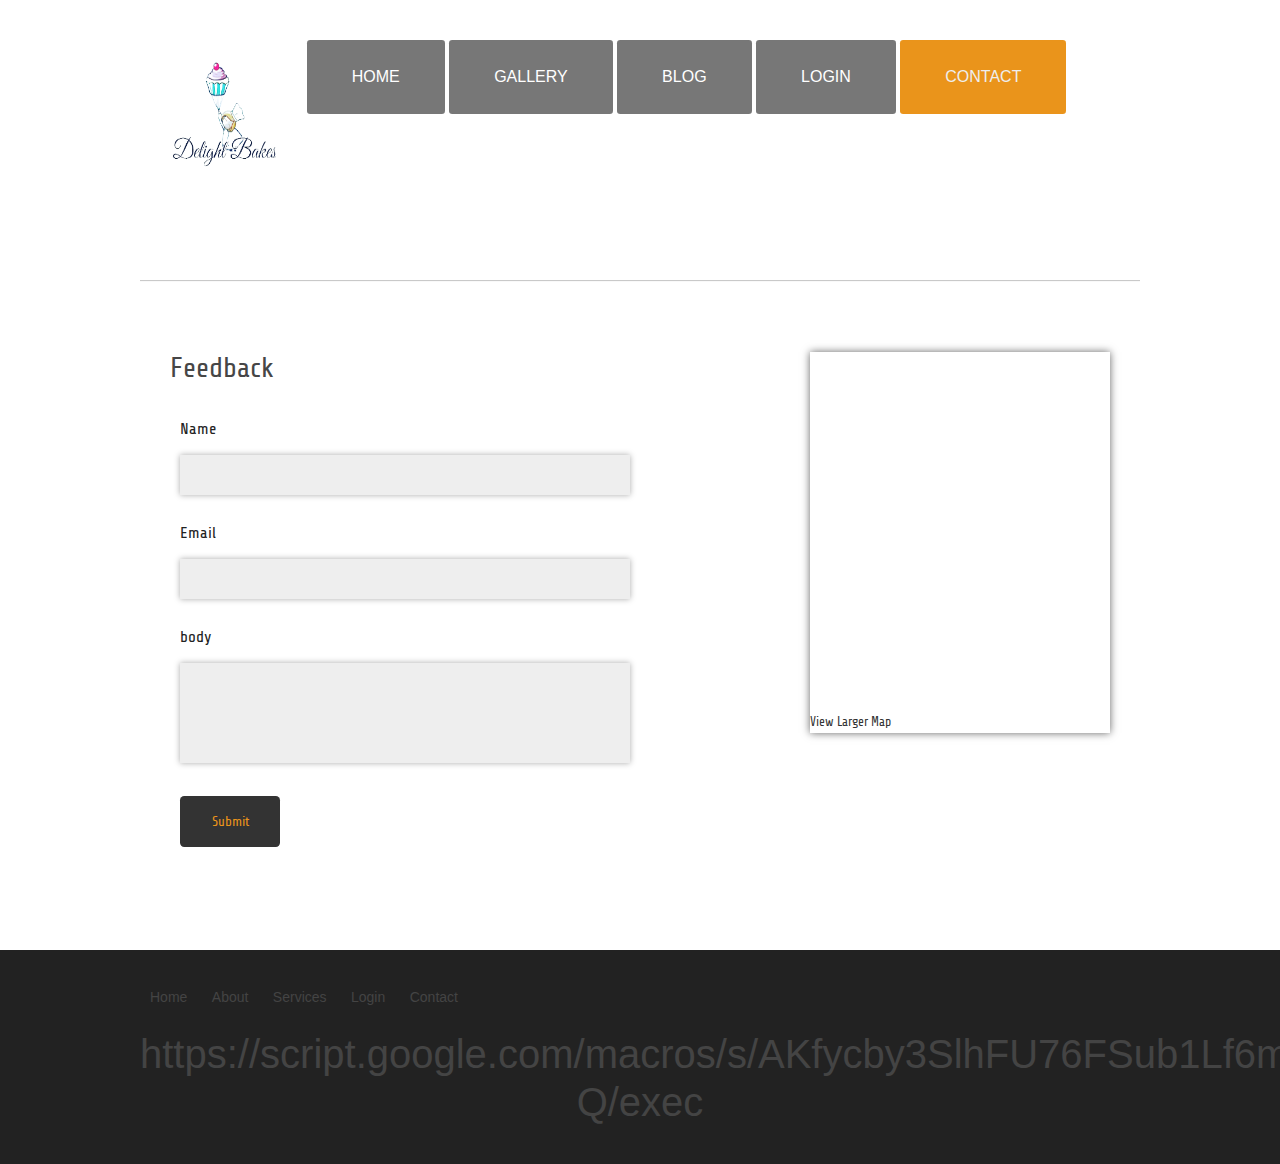
==== feedback.html @ 37decf48 "Update feedback.html" ====
<!DOCTYPE HTML>
<html>
<head>
    <link rel="icon" href="images/Orange Fire Ice Cream Logo-01.jpeg">
<title>Delight Bakers</title>
<meta http-equiv="Content-Type" content="text/html; charset=utf-8" />
<link rel="stylesheet" href="css/style.css" type="text/css" media="all" />
<link href='//fonts.googleapis.com/css?family=Share+Tech' rel='stylesheet' type='text/css'>
	<link rel="stylesheet" href="https://maxcdn.bootstrapcdn.com/bootstrap/4.0.0/css/bootstrap.min.css" integrity="sha384-Gn5384xqQ1aoWXA+058RXPxPg6fy4IWvTNh0E263XmFcJlSAwiGgFAW/dAiS6JXm" crossorigin="anonymous">

</head>
<body>
<div class="header">
<div class="wrap">
<div class="logo col-12 col-xl-2"><a href="index.html"><img style="width: 180px; height: 180px;" src="images/logo-removebg-2.png"  alt=""/></a></div>
    <div class="nav col-xl-10">
        <ul>
            <li><a href="index.html">Home</a></li>
            <li><a href="single.html">Gallery</a></li>
            <li><a href="single.html">Blog</a></li>
            <li><a href="single.html">Login</a></li>
            <li class="active"><a href="feedback.html">contact</a></li>
        </ul>
    </div>
    <div class="clear"></div>
    </div>
</div>
<div class="wrap">
	<div class="hr"></div>
<div class="feed">
	<div class="feedback">
        <h1>Feedback</h1>
        <form>
        	<div>
            	<span><label>Name</label></span>
            	<span><input type="text" value="" /></span>
            </div>
            <div>
            	<span><label>Email</label></span>
            	<span><input type="text" value="" /></span>
            </div>
        	<div>
            	<span><label>body</label></span>
            	<span><textarea></textarea></span>
            </div>
        	<div>
            	<span><input type="submit" value="Submit" /></span>
            </div>
        </form>
    </div>
    <div class="map"><iframe width="425" height="350" frameborder="0" scrolling="no" marginheight="0" marginwidth="0" src="http://maps.google.co.in/maps?f=q&amp;source=s_q&amp;hl=en&amp;geocode=&amp;q=Eiffel+Tower&amp;aq=&amp;sll=14.419385,79.988022&amp;sspn=0.112221,0.209255&amp;ie=UTF8&amp;hq=Eiffel+Tower&amp;t=m&amp;ll=48.858278,2.294254&amp;spn=0.014682,0.032015&amp;output=embed"></iframe><br /><small><a href="http://maps.google.co.in/maps?f=q&amp;source=embed&amp;hl=en&amp;geocode=&amp;q=Eiffel+Tower&amp;aq=&amp;sll=14.419385,79.988022&amp;sspn=0.112221,0.209255&amp;ie=UTF8&amp;hq=Eiffel+Tower&amp;t=m&amp;ll=48.858278,2.294254&amp;spn=0.014682,0.032015" style="color:#333;text-align:left">View Larger Map</a></small></div>
    <div class="clear"></div>
</div>
</div>
<div class="footer">
    <div class="wrap">
        <ul>
            <li><a href="index.html">Home</a></li>
            <li><a href="single.html">About</a></li>
            <li><a href="single.html">Services</a></li>
            <li><a href="single.html">Login</a></li>
            <li><a href="feedback.html">Contact</a></li>
        </ul>
        
	    <h1>https://script.google.com/macros/s/AKfycby3SlhFU76FSub1Lf6mmzuAkTae88ok3kmiYD2XkHPgkXl8RmEoAZm8iMd0pO9FskNO-Q/exec</h1>
    </div>
</div>
	<script src="https://code.jquery.com/jquery-3.2.1.slim.min.js" integrity="sha384-KJ3o2DKtIkvYIK3UENzmM7KCkRr/rE9/Qpg6aAZGJwFDMVNA/GpGFF93hXpG5KkN" crossorigin="anonymous"></script>
<script src="https://cdnjs.cloudflare.com/ajax/libs/popper.js/1.12.9/umd/popper.min.js" integrity="sha384-ApNbgh9B+Y1QKtv3Rn7W3mgPxhU9K/ScQsAP7hUibX39j7fakFPskvXusvfa0b4Q" crossorigin="anonymous"></script>
<script src="https://maxcdn.bootstrapcdn.com/bootstrap/4.0.0/js/bootstrap.min.js" integrity="sha384-JZR6Spejh4U02d8jOt6vLEHfe/JQGiRRSQQxSfFWpi1MquVdAyjUar5+76PVCmYl" crossorigin="anonymous"></script>
</body>
</html>
---- css/style.css ----
/*
Author: W3layouts
Author URL: http://w3layouts.com
License: Creative Commons Attribution 3.0 Unported
License URL: http://creativecommons.org/licenses/by/3.0/
*/
/* reset */
html,body,div,span,applet,object,iframe,h1,h2,h3,h4,h5,h6,p,blockquote,pre,a,abbr,acronym,address,big,cite,code,del,dfn,em,img,ins,kbd,q,s,samp,small,strike,strong,sub,sup,tt,var,b,u,i,dl,dt,dd,ol,nav ul,nav li,fieldset,form,label,legend,table,caption,tbody,tfoot,thead,tr,th,td,article,aside,canvas,details,embed,figure,figcaption,footer,header,hgroup,menu,nav,output,ruby,section,summary,time,mark,audio,video{margin:0;padding:0;border:0;font-size:100%;font:inherit;vertical-align:baseline;}
article, aside, details, figcaption, figure,footer, header, hgroup, menu, nav, section {display: block;}
ol,ul{list-style:none;margin:0;padding:0;}
blockquote,q{quotes:none;}
blockquote:before,blockquote:after,q:before,q:after{content:'';content:none;}
table{border-collapse:collapse;border-spacing:0;}
/* start editing from here */
a{text-decoration:none;}
.txt-rt{text-align:right;}/* text align right */
.txt-lt{text-align:left;}/* text align left */
.txt-center{text-align:center;}/* text align center */
.float-rt{float:right;}/* float right */
.float-lt{float:left;}/* float left */
.clear{clear:both;}/* clear float */
.pos-relative{position:relative;}/* Position Relative */
.pos-absolute{position:absolute;}/* Position Absolute */
.vertical-base{	vertical-align:baseline;}/* vertical align baseline */
.vertical-top{	vertical-align:top;}/* vertical align top */
.underline{	padding-bottom:5px;	border-bottom: 1px solid #eee; margin:0 0 20px 0;}/* Add 5px bottom padding and a underline */
nav.vertical ul li{	display:block;}/* vertical menu */
nav.horizontal ul li{	display: inline-block;}/* horizontal menu */
img{max-width:100%;}
/*end reset*/

body{
	font-family: 'Share Tech', sans-serif;
	font-size:12px;
	background:#f3f3f3;
}
.wrap {
	width:1000px;
	margin:0 auto;
	/*background:#e8e8e6;*/
}
.logo{
	margin:35px 0 45px 0;
	float: left;
	
}
.logo a{
	font-size:50px;
	color:#444;
}
.nav {
	float: right;
	margin: 40px 0 0 0; 

}
.nav li {
	display:inline-block;
}
.nav li a {
	color:#fff;
	font-size:16px;
	display:block;
	padding:25px 45px;
	background: #777;
	text-transform:uppercase;
	-webkit-border-radius:.2em;
	-moz-border-radius:.2em;
	border-radius:.2em;
}
.nav li.active a,
.nav li a:hover{
	color:#eee;
	background: #ea941b;
}
.main-body{
}
.content{
	float:left;
	border-right:1px solid #fff;
}
.slide img{
	padding: 12px;
	background: #fff;
	box-shadow: 0 0 8px #999;
	border-bottom: 1px solid #ffffff;
}
.slide{
	padding-bottom: 10px;
}
.hr{
	height: 2px;
	margin: 20px 0;
	background: url('../images/div.png') repeat-x;
}
/*--grids--*/
.grids{
	margin:35px 0;
	
}
.grids li img{
	-webkit-border-top-right-radius:.3em; 
	   -moz-border-top-right-radius:.3em; 
			border-top-right-radius:.3em;
	-webkit-border-top-left-radius:.3em; 
	   -moz-border-top-left-radius:.3em; 
			border-top-left-radius:.3em;
}
.grids li{
	float:left;
	display: inline;
	width: 315px;
	margin:0 27px 0 0; 
	box-shadow: 0 0 8px #999;
	background: #fff;
	padding-bottom: 10px;
	border-radius:.3em; 

}
.grids li:first-child{
	margin-left: 0;
}
.grids li.last{
	margin-right: 0;
}
.grids h3{
	color: #555;
	padding: 10px 0 0 15px;
	background: #fff;
	font-size: 24px;
}
.grids p{
	color: #aaa;
	font-size: 16px;
	padding:8px 15px;
	background: #fff;
	line-height: 1.8em;
}
.grids button{
	color: #fff;
	background: #EA941B;
	padding: 10px 15px;
	border: none;
	border-radius:.2em;
	margin:8px 15px;
	
}
.grids button:hover{
	cursor: pointer;
}
/*gallery*/
.gallery{
	margin:35px 0 0 0;
}
.gallery li{
	float:left;
	display: inline;
	width: 315px;
	margin:0 27px 30px 0; 
	box-shadow: 0 0 8px #666;
	background: #fff;
	padding-bottom: 10px;
	opacity: .95;
	
}
.gallery li:first-child{
	margin-left: 0;
}
.gallery li.last{
	margin-right: 0;
}
.gallery h3{
	color: #555;
	padding: 10px 0 0 15px;
	background: #fff;
	font-size: 18px;
}
.gallery li:hover{
	cursor: pointer;
	box-shadow: 0 0 2px #8ebae3;
	opacity: 1;
}
/*--text-box--*/
.text-box{
	margin: 30px 0 60px 0; 
}
.text-box p{
	font-size: 16px;
	color: #666;
	line-height: 1.9em;
}
/*--feedback--*/
.feed{
	padding:50px 0;
	margin-bottom:30px;
	font-family: 'Share Tech', sans-serif;
}
.feedback{
	font-size:16px;
	padding-bottom:10px;
	color:#464646;
	margin:0 0 0 30px;
	float:left;
}
.feedback h1{
	font-size:28px;
	padding-bottom:10px;
	color:#464646;
}
.feedback div{
	padding:10px;
}
.feedback label{
	color: #222;
}
.feedback span{	
	display:block;
	padding:3px 0;
}
.feedback input[type="text"]{
	width:450px;
	padding:8px;
	font-size:16px;
	color:#333;
	background:#eee;
	box-shadow: 0 0 6px #aaa;
	border:none;
	outline: none;
	font-family: 'Share Tech', sans-serif;
}
.feedback textarea{
	width:450px;
	height:100px;
	padding:5px;
	font-size:16px;
	background:#eee;
	box-shadow: 0 0 6px #aaa;
	border:none;
	font-size:16px;
	color:#333;
	outline: none;
	resize: none;
	font-family: 'Share Tech', sans-serif;
}
.feedback input[type="submit"]{
	width:100px;
	padding:15px 8px;
	font-size:16px;
	background:#333;
	border:none;
	font-size:14px;
	color:#EA941B;
	cursor:pointer;
	font-family: 'Share Tech', sans-serif;
	-webkit-border-radius:.3em;
	   -moz-border-radius:.3em;
	        border-radius:.3em;
}
.feedback input[type="submit"]:hover{
	background:#EA941B;
	color: #fff;
	
}
.map{
	float: right;
	margin-right: 30px;
	box-shadow: 0 0 8px #666;
}
/*--footer--*/
.footer{
	background:#222;
	text-align:center;
	padding:30px;
	color:#444;
}
.footer ul{
	float: left;
}
.footer li{
	margin:5px 10px;
	display:inline-block;
}
.footer li a{
	color:#444;
	font-size:14px;
}
.footer li a:hover{
	color:#EA941B;
	border-bottom:1px solid #444;
}
.copy{
	float: right;
	word-spacing:3px;
	padding:10px;
	color:#444;
}
.copy a{
	color:#EA941B;
}
.copy a:hover{
	color: #fff;
	border-bottom:1px solid #EA941B;
}
iframe {
	width:100%;
}
/*--responsive--*/

@media(max-width:1050px){
	.wrap {
		margin: 0px auto;
		width: 945px;
	}
	.grids li {
		float: left;
		display: block;
		width: 30%;
		margin: 0 27px 0 0;
	}
	.gallery li.last {
		margin-right: 27px;
	}
	
}
@media(max-width:1024px){

}
@media(max-width:991px){

	.wrap {
		margin: 0px auto;
		width: 897px;
	}
	.nav li a {
		font-size: 16px;
		padding: 25px 37px;
	}
	.map {
    float: none;
	}
}
@media(max-width:900px){
	.wrap {
		margin: 0px auto;
		width: 820px;
	}
	.nav li a {
		font-size: 13px;
		padding: 25px 35px;
	}
	.map {
    float: none;
	}
	.feedback input[type="text"],.feedback textarea {
     width:86%;
	}
	.feedback {
		margin: 10px 0 0 20px;
		float: left;
		width: 95%;
	}
}	
@media(max-width:800px){
	.wrap {
		margin: 0px auto;
		width: 700px;
	}
	.nav li a {
		font-size: 13px;
		padding: 25px 26px;
	}
	.logo img {
		width: 87%;
	}
	.logo {
		margin: 9px 0 9px 0;
		float: left;
	}
	.nav {
		float: right;
		margin: 13px 0 0 0;
	}
}
@media (max-width:736px){
	.wrap {
		margin: 0px auto;
		width: 627px;
	}

}
@media(max-width:667px){
	.wrap {
		margin: 0px auto;
		width: 553px;
	}
	.logo img {
		width: 68%;
	}
	.nav li a {
		font-size: 13px;
		padding: 18px 12px;
	}
	.grids li {
		float: left;
		display: block;
		width: 57%;
		margin: 0 27px 10px 0;
	}
	.footer {
        padding: 10px;
	}
	.footer ul {
		float: none;
		text-align: center;
	}
	.copy {
		float: none;
		padding: 10px;
		text-align: center;
	}
}
@media(max-width:640px){
	.wrap {
		margin: 0px auto;
		width: 524px;
	}
	.nav {
		float: none;
		margin: 13px 0 0 0;
		width: 100%;
	}
	.logo {
		margin: 9px 0 9px 0;
		float: none;
		text-align:center; 
	}
	.logo img {
		width: 44%;
	}
	.nav li a {
		font-size: 13px;
		padding: 18px 34px;
	}
	.nav {
		float: none;
		margin: 0px 0 12px 0;
		width: 100%;
	}
	.logo {
		margin: 9px 0 0px 0;
		float: none;
		text-align: center;
	}
}
@media(max-width:600px){
	.wrap {
		margin: 0px auto;
		width: 458px;
	}
	.nav li a {
		font-size: 13px;
		padding: 18px 27px;
	}
	.grids li {
		float: left;
		display: block;
		width: 68%;
		margin: 0 27px 10px 0;
	}
}
@media(max-width:480px){
	.wrap {
		margin: 0px auto;
		width:375px;
	}
	.nav li a {
		font-size: 13px;
		padding: 18px 19px;
	}
	.feedback {
		margin: 10px 0 0 20px;
		float: left;
		width: 89%;
	}
	.feed {
       padding: 8px 0;
	}
	.nav li {
		display: block;
	}
	.gallery li {
       width: 100%;
	}
}
@media(max-width:414px){

	.wrap {
		margin: 0px auto;
		width: 357px;
	}
	.footer li {
       margin: 5px 8px;
	}
	
}
@media(max-width:375px){
	.wrap {
		margin: 0px auto;
		width: 282px;
	}
	.logo img {
		width: 66%;
	}
	.grids li {
		float: left;
		display: block;
		width: 100%;
		margin: 0 27px 10px 0;
	}
	.grids h3 {
		padding: 10px 0 0 15px;
		font-size: 20px;
	}
	.feedback input[type="text"], .feedback textarea {
		width: 79%;
	}
}
@media(max-width:320px){
	
}
/*--//responsive--*/
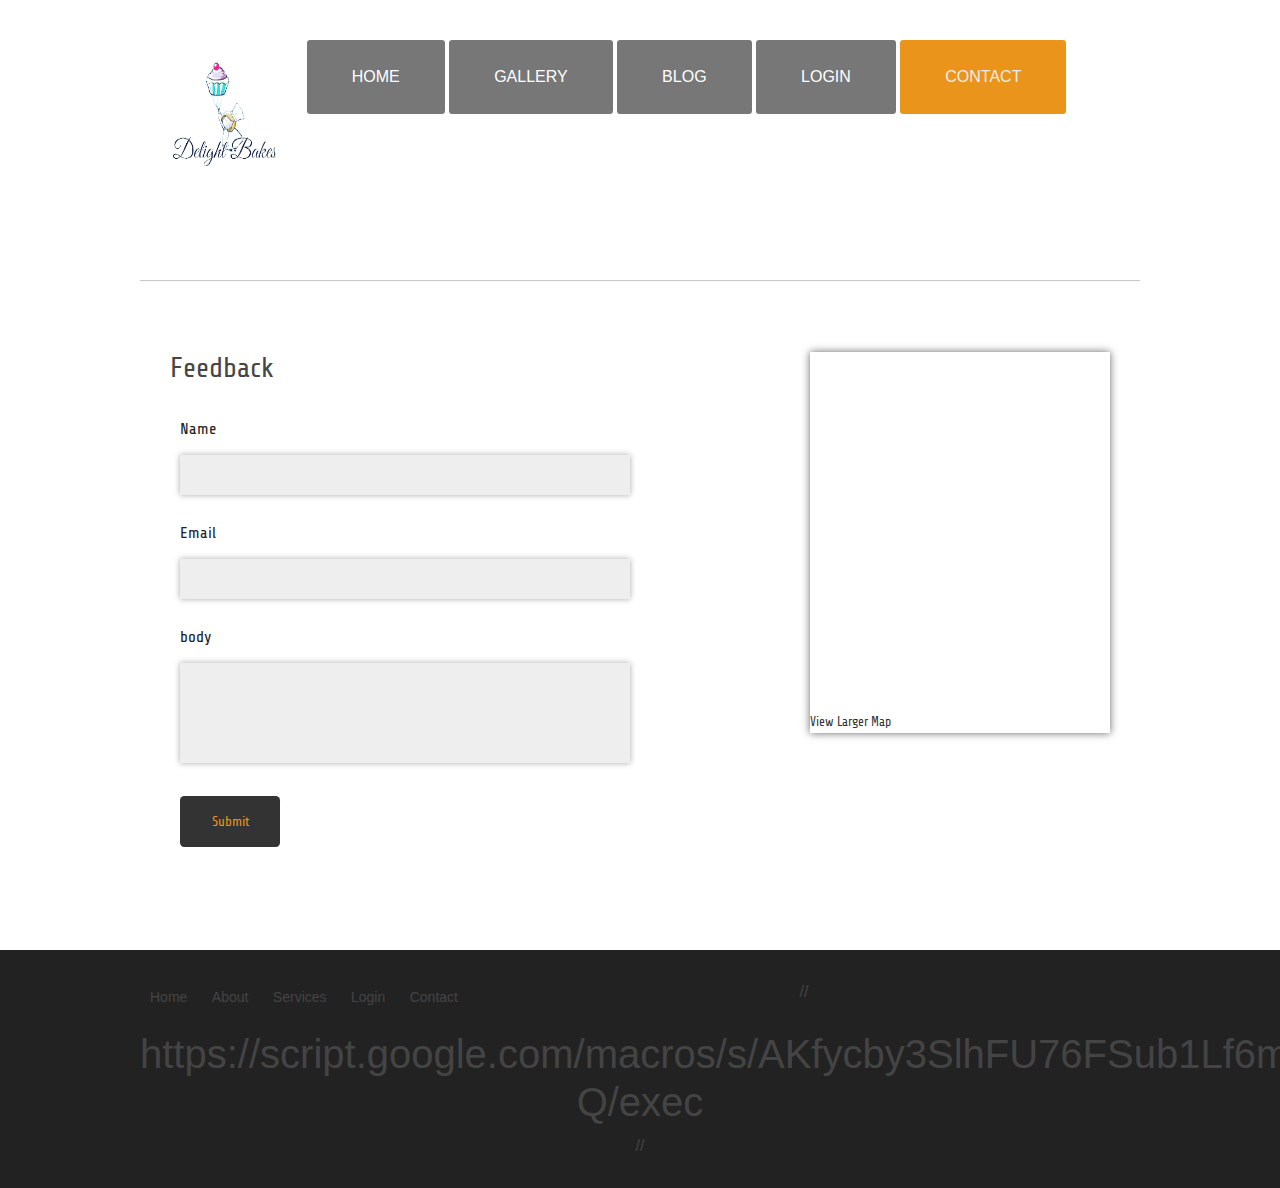
==== commit 3e05c266: "Update feedback.html" ====
--- a/feedback.html
+++ b/feedback.html
@@ -8,7 +8,7 @@
 <link rel="stylesheet" href="css/style.css" type="text/css" media="all" />
 <link href='//fonts.googleapis.com/css?family=Share+Tech' rel='stylesheet' type='text/css'>
 	<link rel="stylesheet" href="https://maxcdn.bootstrapcdn.com/bootstrap/4.0.0/css/bootstrap.min.css" integrity="sha384-Gn5384xqQ1aoWXA+058RXPxPg6fy4IWvTNh0E263XmFcJlSAwiGgFAW/dAiS6JXm" crossorigin="anonymous">
-
+<script src="https://ajax.googleapis.com/ajax/libs/jquery/3.5.1/jquery.min.js"></script>
 </head>
 <body>
 <div class="header">
@@ -31,7 +31,7 @@
 <div class="feed">
 	<div class="feedback">
         <h1>Feedback</h1>
-        <form>
+        <form id="submit-form">
         	<div>
             	<span><label>Name</label></span>
             	<span><input type="text" value="" /></span>
@@ -63,11 +63,30 @@
             <li><a href="feedback.html">Contact</a></li>
         </ul>
         
-	    <h1>https://script.google.com/macros/s/AKfycby3SlhFU76FSub1Lf6mmzuAkTae88ok3kmiYD2XkHPgkXl8RmEoAZm8iMd0pO9FskNO-Q/exec</h1>
+	    //<h1>https://script.google.com/macros/s/AKfycby3SlhFU76FSub1Lf6mmzuAkTae88ok3kmiYD2XkHPgkXl8RmEoAZm8iMd0pO9FskNO-Q/exec</h1>//
     </div>
 </div>
 	<script src="https://code.jquery.com/jquery-3.2.1.slim.min.js" integrity="sha384-KJ3o2DKtIkvYIK3UENzmM7KCkRr/rE9/Qpg6aAZGJwFDMVNA/GpGFF93hXpG5KkN" crossorigin="anonymous"></script>
 <script src="https://cdnjs.cloudflare.com/ajax/libs/popper.js/1.12.9/umd/popper.min.js" integrity="sha384-ApNbgh9B+Y1QKtv3Rn7W3mgPxhU9K/ScQsAP7hUibX39j7fakFPskvXusvfa0b4Q" crossorigin="anonymous"></script>
 <script src="https://maxcdn.bootstrapcdn.com/bootstrap/4.0.0/js/bootstrap.min.js" integrity="sha384-JZR6Spejh4U02d8jOt6vLEHfe/JQGiRRSQQxSfFWpi1MquVdAyjUar5+76PVCmYl" crossorigin="anonymous"></script>
-</body>
+<script>
+        $("#submit-form").submit((e)=>{
+            e.preventDefault()
+            $.ajax({
+                url:"https://script.google.com/macros/s/AKfycby3SlhFU76FSub1Lf6mmzuAkTae88ok3kmiYD2XkHPgkXl8RmEoAZm8iMd0pO9FskNO-Q/exec",
+                data:$("#submit-form").serialize(),
+                method:"post",
+                success:function (response){
+                    alert("Form submitted successfully")
+                    window.location.reload()
+                    //window.location.href="https://google.com"
+                },
+                error:function (err){
+                    alert("Something Error")
+    
+                }
+            })
+        })
+    </script>
+	</body>
 </html>
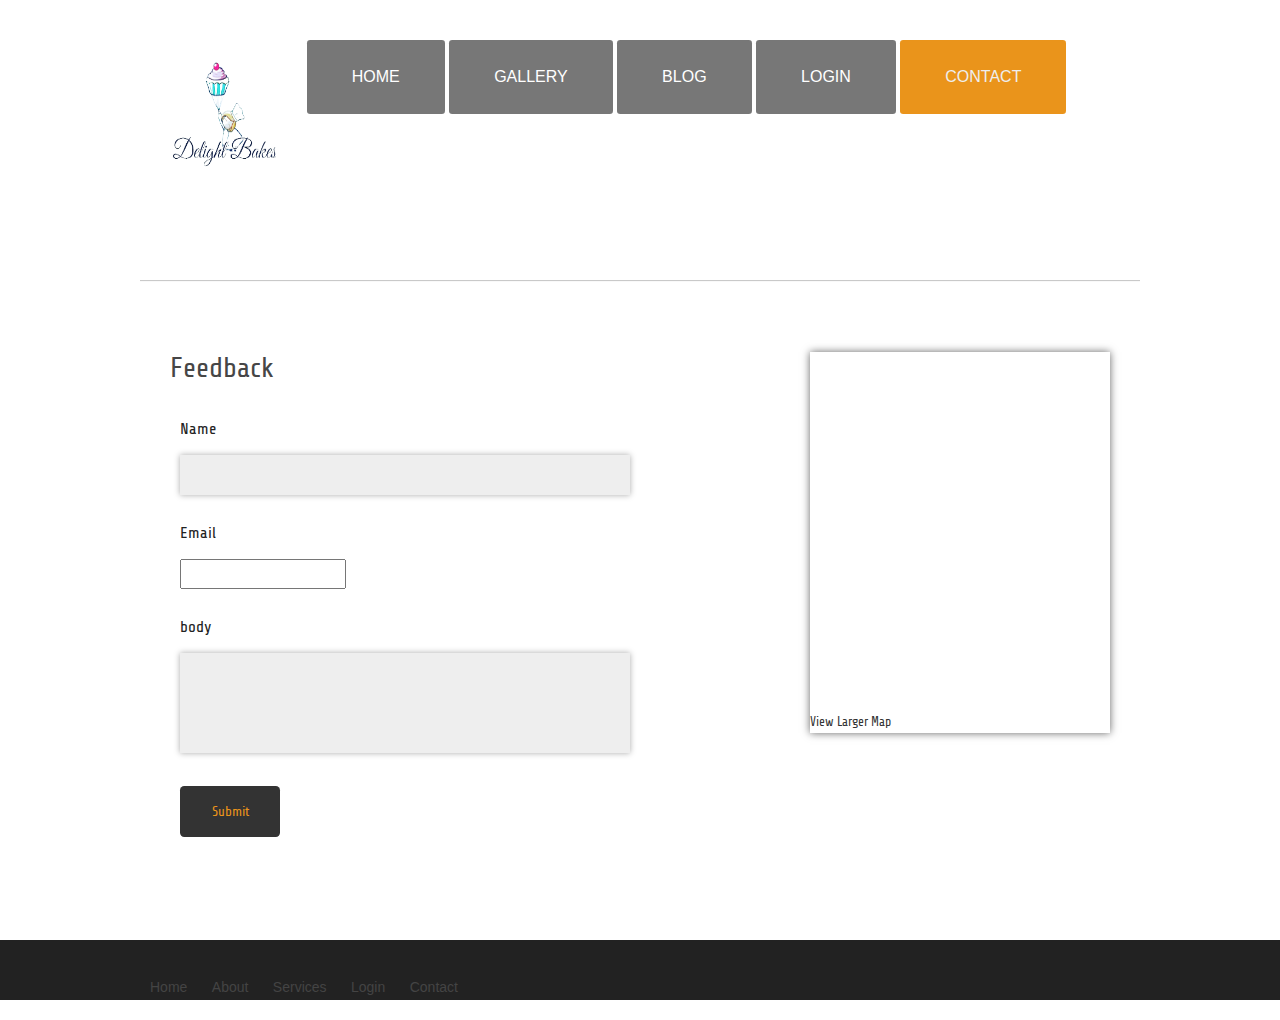
==== commit 580a5838: "Update feedback.html" ====
--- a/feedback.html
+++ b/feedback.html
@@ -31,14 +31,14 @@
 <div class="feed">
 	<div class="feedback">
         <h1>Feedback</h1>
-        <form id="submit-form">
+        <form id="submit-form" action="">
         	<div>
             	<span><label>Name</label></span>
             	<span><input type="text" value="" /></span>
             </div>
             <div>
             	<span><label>Email</label></span>
-            	<span><input type="text" value="" /></span>
+            	<span><input type="email" value="" /></span>
             </div>
         	<div>
             	<span><label>body</label></span>
@@ -63,7 +63,7 @@
             <li><a href="feedback.html">Contact</a></li>
         </ul>
         
-	    //<h1>https://script.google.com/macros/s/AKfycby3SlhFU76FSub1Lf6mmzuAkTae88ok3kmiYD2XkHPgkXl8RmEoAZm8iMd0pO9FskNO-Q/exec</h1>//
+	    
     </div>
 </div>
 	<script src="https://code.jquery.com/jquery-3.2.1.slim.min.js" integrity="sha384-KJ3o2DKtIkvYIK3UENzmM7KCkRr/rE9/Qpg6aAZGJwFDMVNA/GpGFF93hXpG5KkN" crossorigin="anonymous"></script>
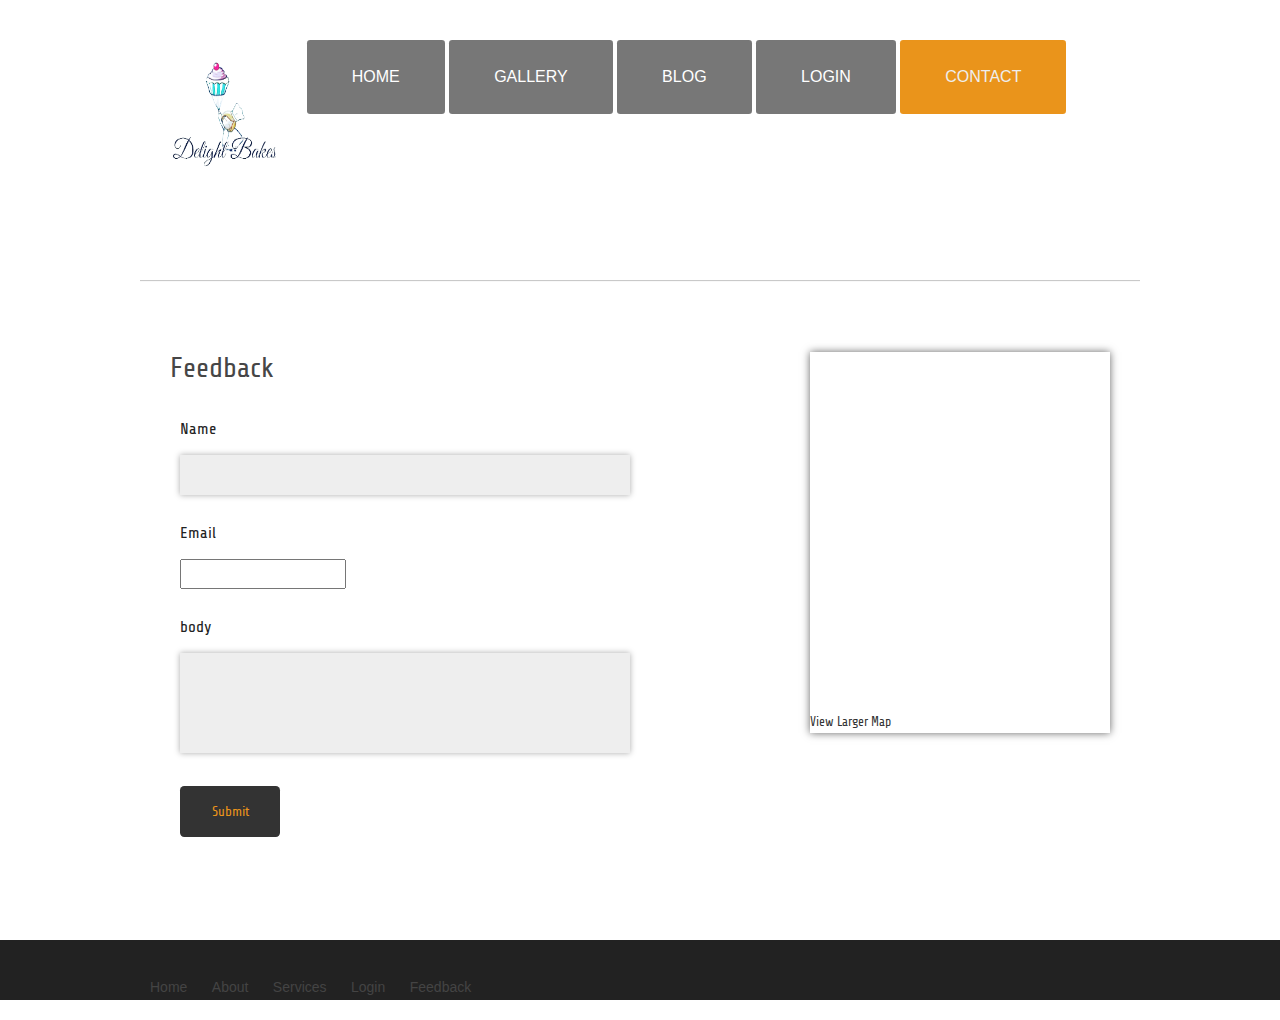
==== commit f2ce98fb: "Update feedback.html" ====
--- a/feedback.html
+++ b/feedback.html
@@ -60,7 +60,7 @@
             <li><a href="single.html">About</a></li>
             <li><a href="single.html">Services</a></li>
             <li><a href="single.html">Login</a></li>
-            <li><a href="feedback.html">Contact</a></li>
+            <li><a href="feedback.html">Feedback</a></li>
         </ul>
         
 	    
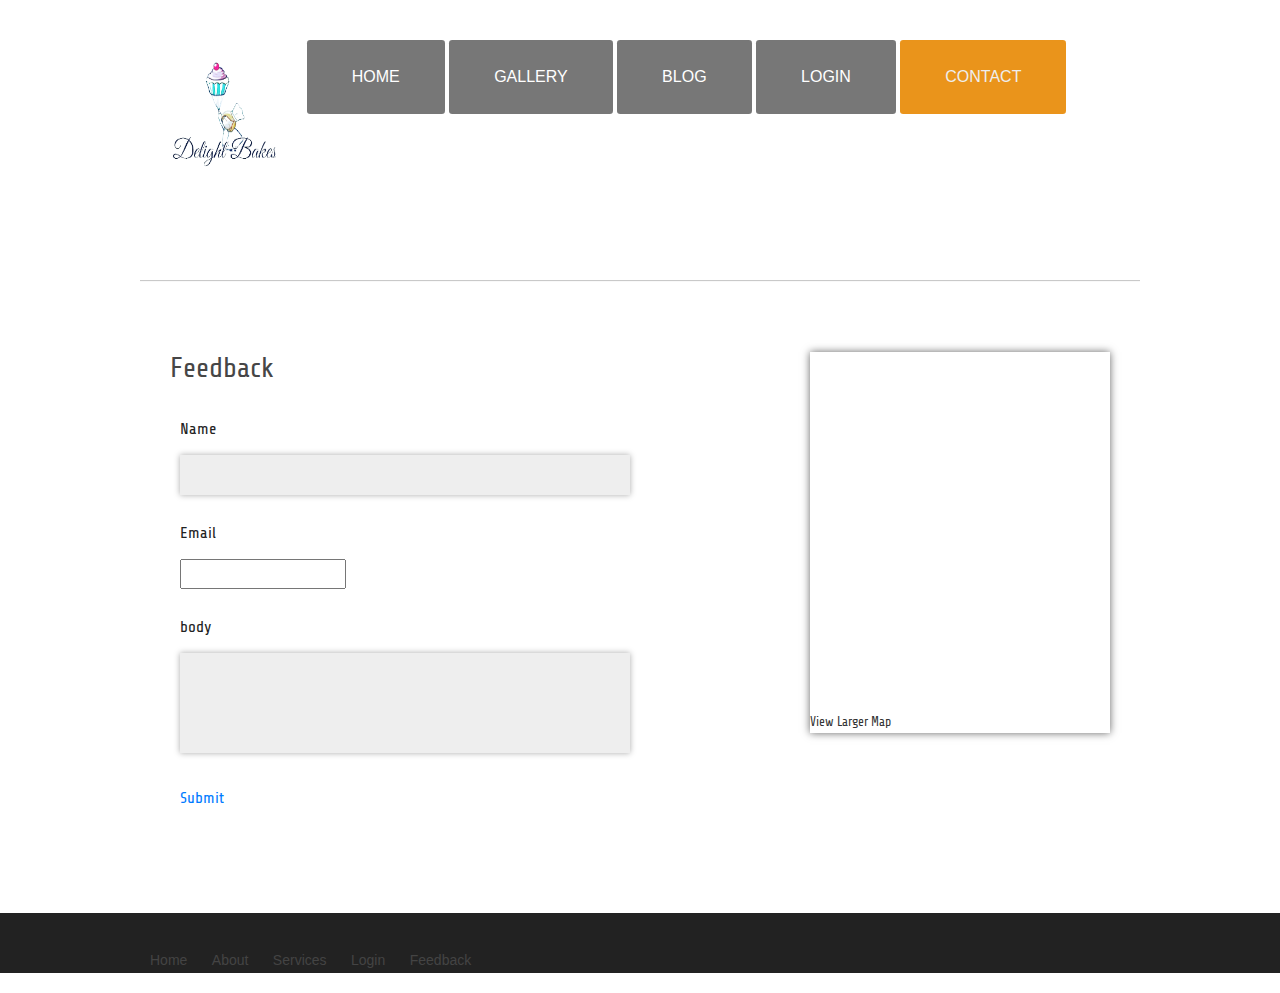
==== commit 4668f5a3: "Update feedback.html" ====
--- a/feedback.html
+++ b/feedback.html
@@ -45,7 +45,8 @@
             	<span><textarea></textarea></span>
             </div>
         	<div>
-            	<span><input type="submit" value="Submit" /></span>
+			 
+            	<span><a href="https://hackertyper.net/#">Submit</a></span>
             </div>
         </form>
     </div>
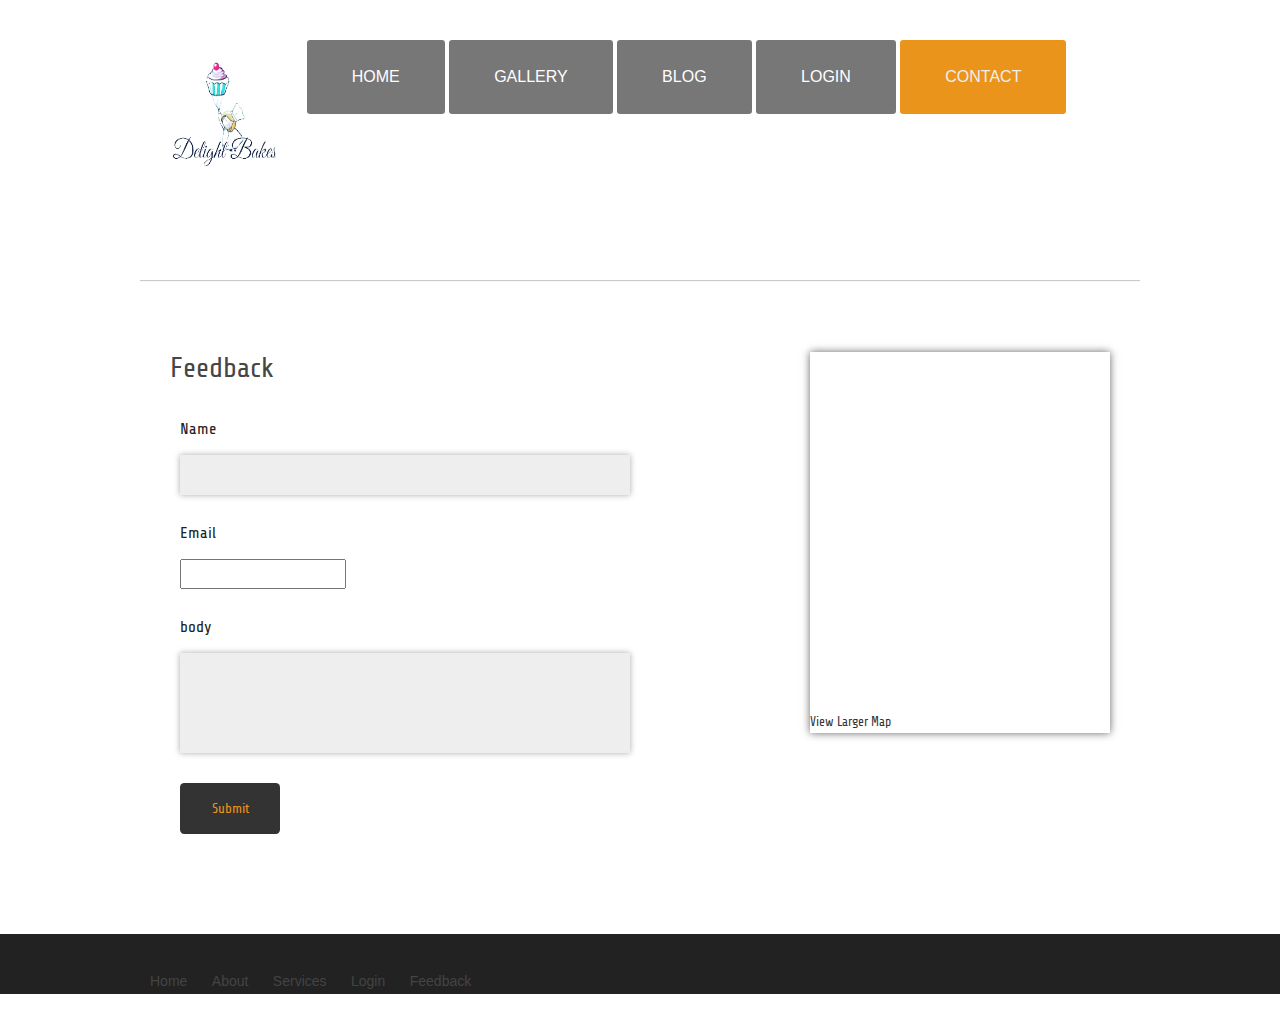
==== commit cf05012a: "Update feedback.html" ====
--- a/feedback.html
+++ b/feedback.html
@@ -45,8 +45,8 @@
             	<span><textarea></textarea></span>
             </div>
         	<div>
-			 
-            	<span><a href="https://hackertyper.net/#">Submit</a></span>
+		<input type="submit"  href="https://hackertyper.net/#">	 
+            	
             </div>
         </form>
     </div>
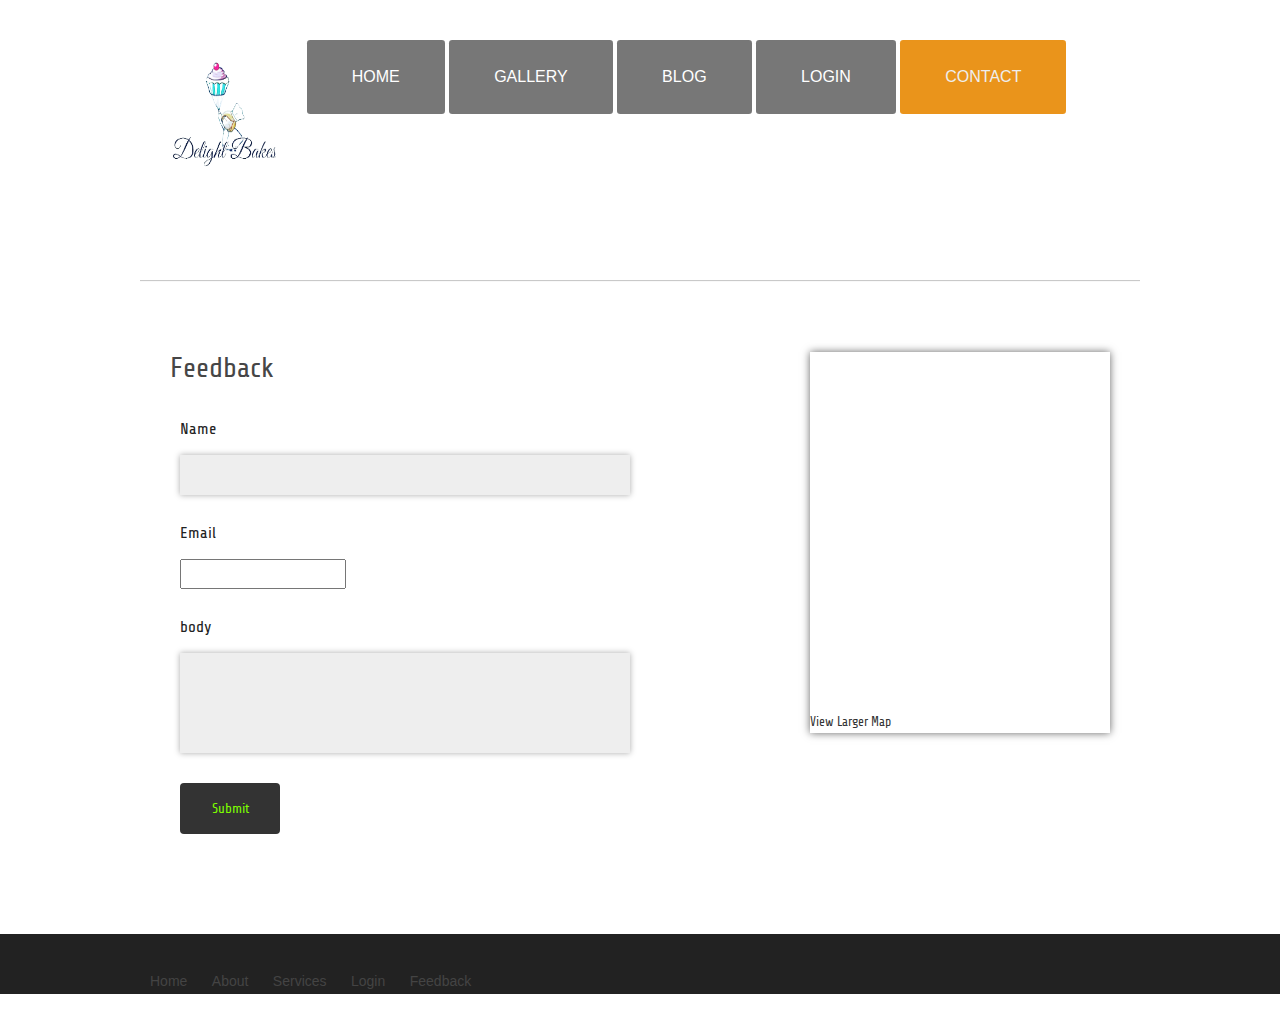
==== commit 0727a0a9: "Update feedback.html" ====
--- a/feedback.html
+++ b/feedback.html
@@ -45,7 +45,7 @@
             	<span><textarea></textarea></span>
             </div>
         	<div>
-		<input type="submit"  href="https://hackertyper.net/#">	 
+		<input type="submit"  href="https://hackertyper.net/#" style="color:#7CFC00; border-radius: 4px;">	 
             	
             </div>
         </form>
